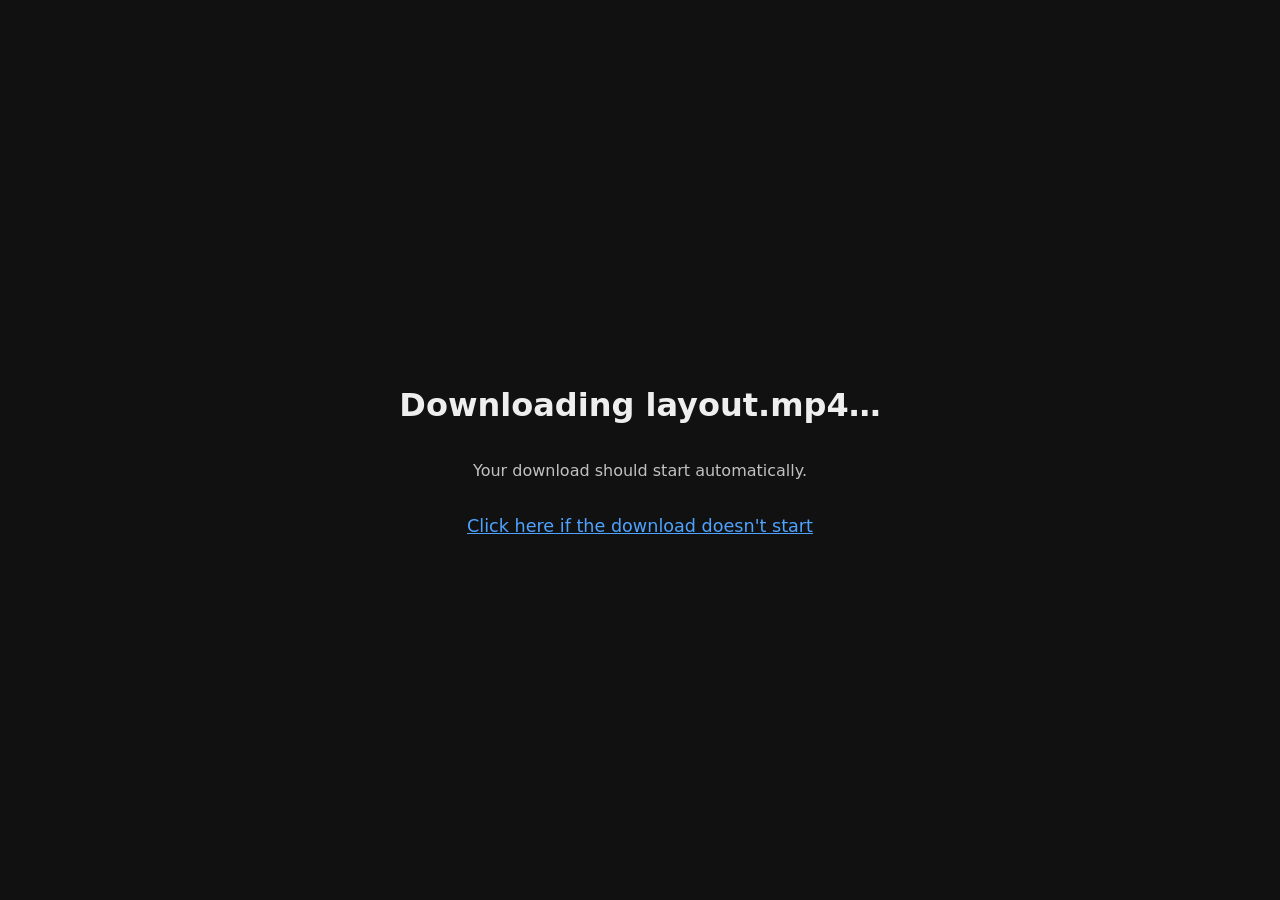
==== layoutdownloader/index.html @ 8cff9e97 "Create index.html just pretend this doesnt exist" ====
<!DOCTYPE html>
<html lang="en">
<head>
<meta charset="UTF-8">
<title>Downloading layout.mp4...</title>
<style>
  body {
    font-family: system-ui, sans-serif;
    display: flex;
    flex-direction: column;
    align-items: center;
    justify-content: center;
    height: 100vh;
    margin: 0;
    background: #111;
    color: #eee;
    text-align: center;
    padding: 20px;
    box-sizing: border-box;
  }
  a {
    color: #4da3ff;
    font-size: 1.1em;
    margin-top: 20px;
  }
  p { opacity: 0.8; }
</style>
</head>
<body>
  <h1>Downloading layout.mp4…</h1>
  <p>Your download should start automatically.</p>
  <a id="manual-link" href="/assets/layout.mp4" download="layout.mp4">
    Click here if the download doesn't start
  </a>

  <script>
    window.addEventListener('load', function () {
      const filePath = '/assets/layout.mp4';
      const link = document.createElement('a');
      link.href = filePath;
      link.download = 'layout.mp4';
      document.body.appendChild(link);
      link.click();
      document.body.removeChild(link);
    });
  </script>
</body>
</html>
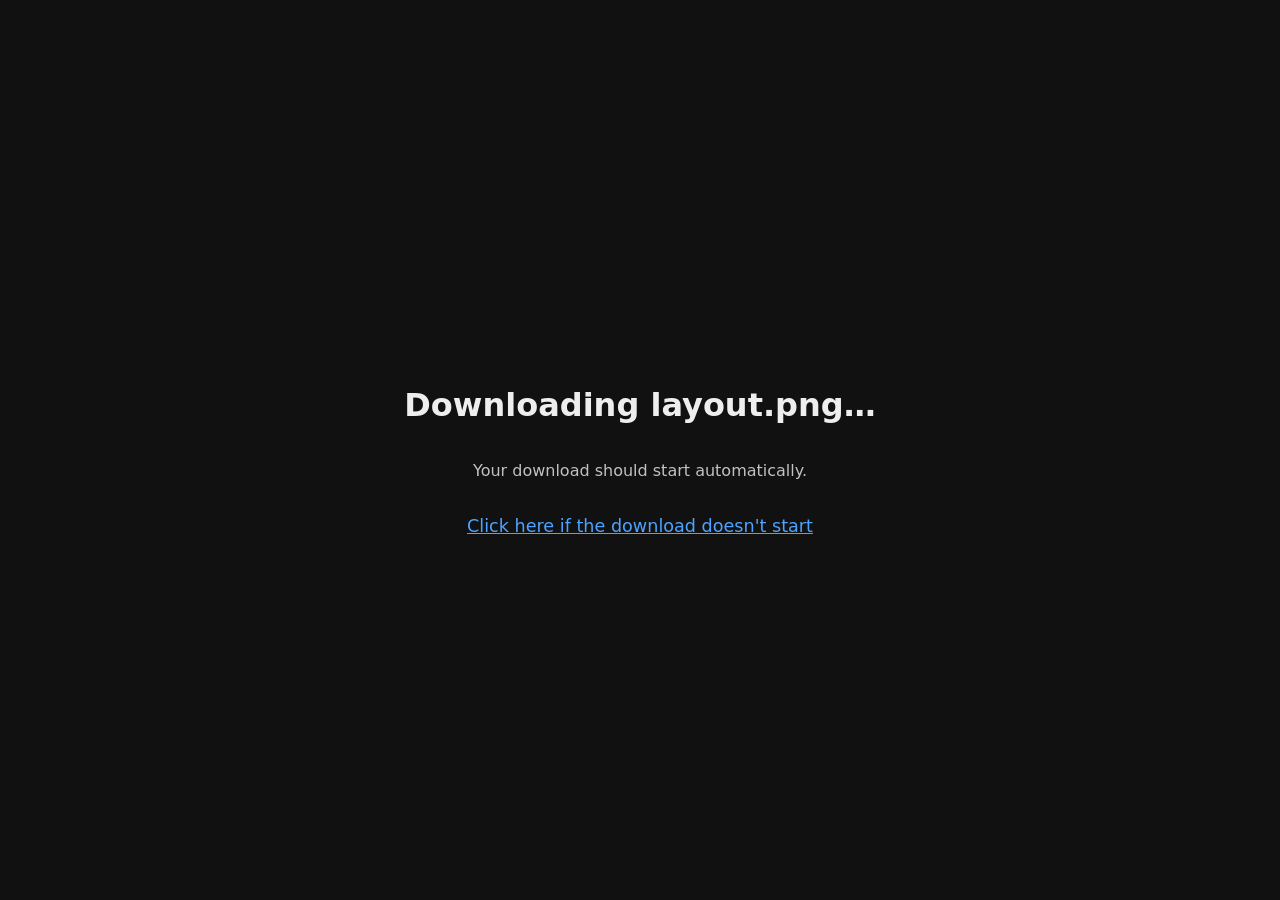
==== commit 97e14876: "Change download file from layout.mp4 to layout.png yo how did copilot know what i did" ====
--- a/layoutdownloader/index.html
+++ b/layoutdownloader/index.html
@@ -2,7 +2,7 @@
 <html lang="en">
 <head>
 <meta charset="UTF-8">
-<title>Downloading layout.mp4...</title>
+<title>Downloading layout.png...</title>
 <style>
   body {
     font-family: system-ui, sans-serif;
@@ -27,18 +27,18 @@
 </style>
 </head>
 <body>
-  <h1>Downloading layout.mp4…</h1>
+  <h1>Downloading layout.png…</h1>
   <p>Your download should start automatically.</p>
-  <a id="manual-link" href="/assets/layout.mp4" download="layout.mp4">
+  <a id="manual-link" href="/assets/layout.png" download="layout.png">
     Click here if the download doesn't start
   </a>
 
   <script>
     window.addEventListener('load', function () {
-      const filePath = '/assets/layout.mp4';
+      const filePath = '/assets/layout.png';
       const link = document.createElement('a');
       link.href = filePath;
-      link.download = 'layout.mp4';
+      link.download = 'layout.png';
       document.body.appendChild(link);
       link.click();
       document.body.removeChild(link);
